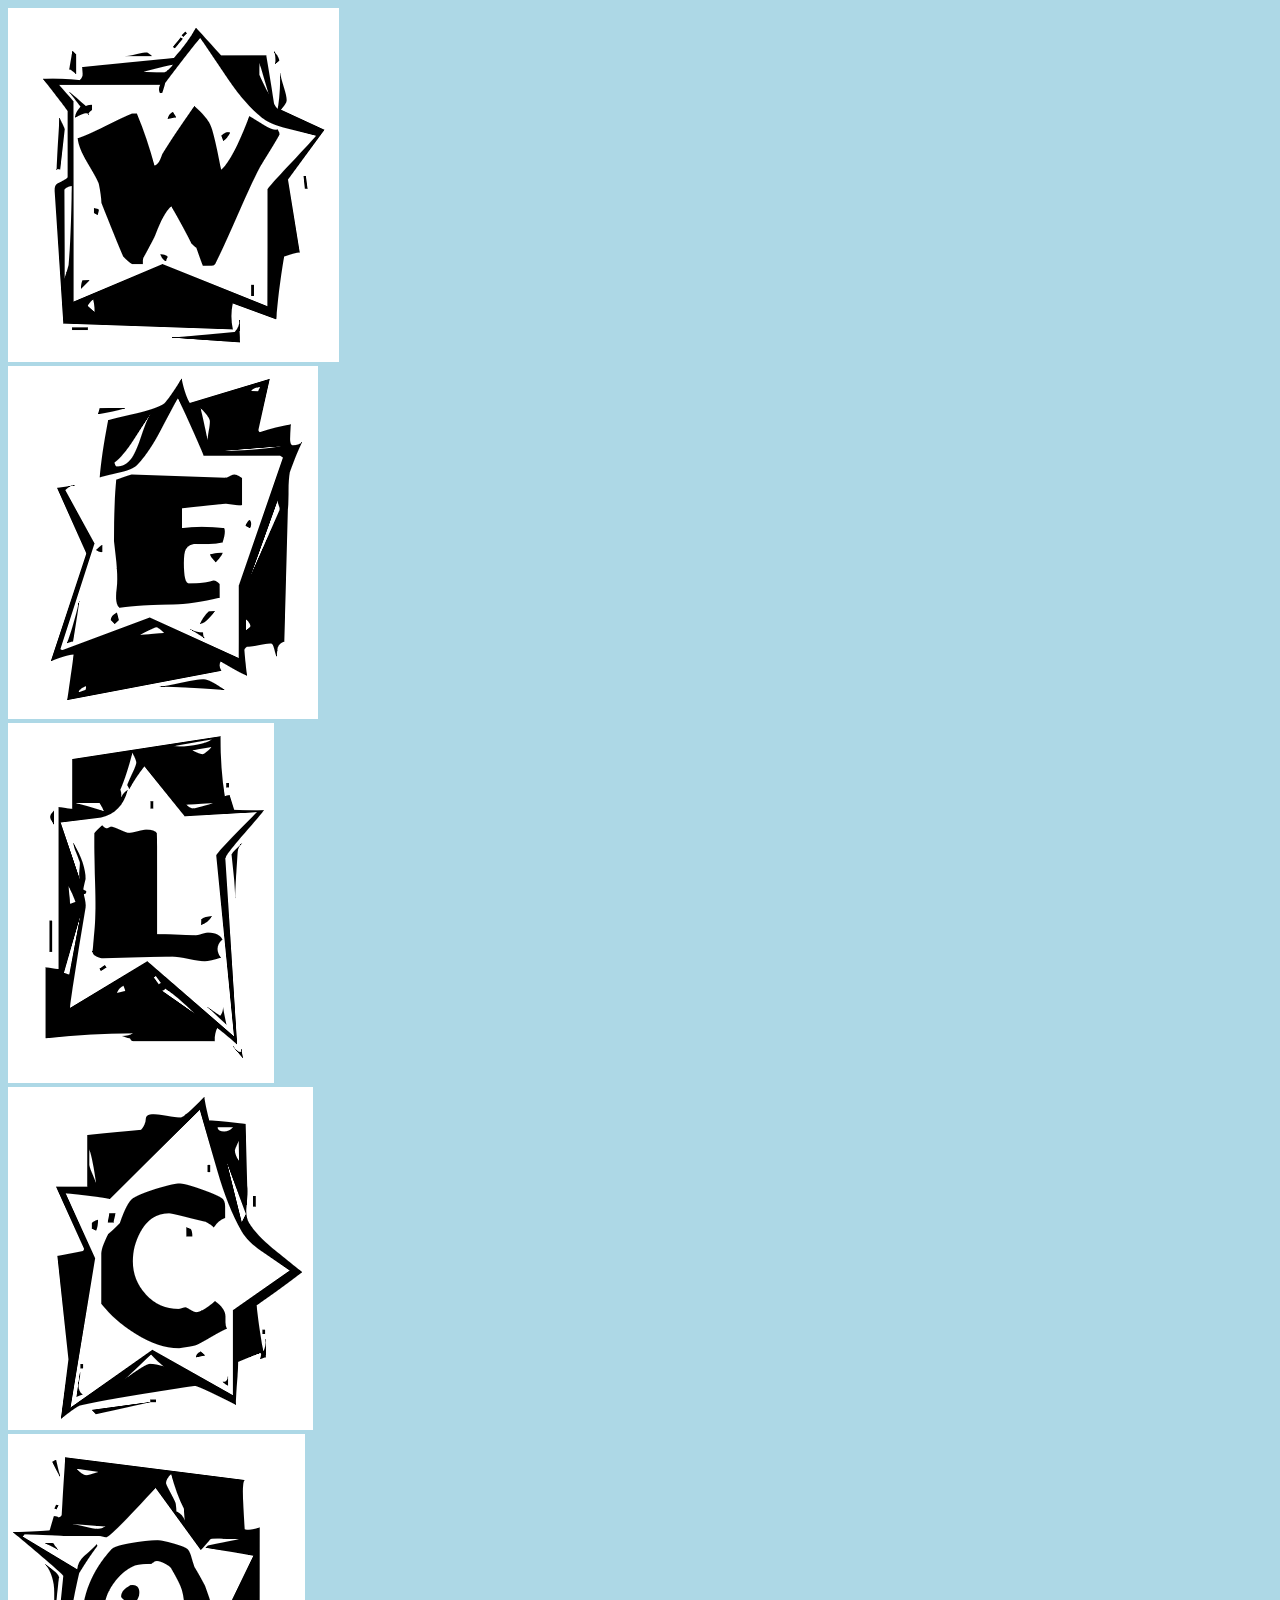
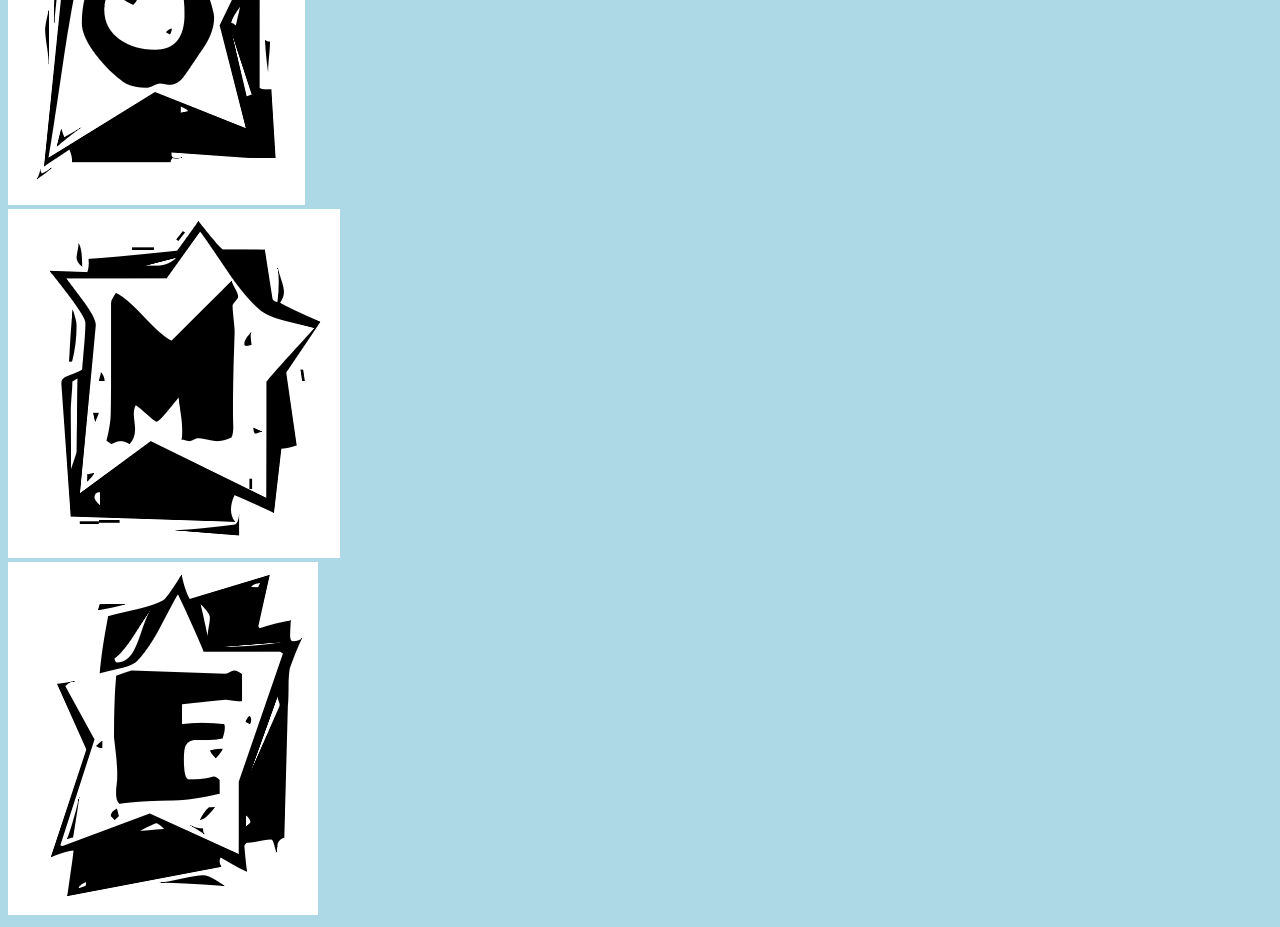
==== index.html @ e0d88487 "creating the website initial commit" ====
<!DOCTYPE html>
<html lang ="en">
    <head>
        <link rel="stylesheet" href="home.css">
        <title>Clara Satter</title>
    </head>
    <body>
        <div>
            <img src = "Wscreenshot.png" alt = "A W">
        
        </div>
        <div>
            <img src="E.png" alt="an E">
        </div>
        <div>
            <img src="L.png" alt="an L">
        </div>
        <div>
            <img src="C.png" alt="a C">
        </div>
        <div>
            <img src="O.png" alt="an O">
        </div>
        <div>
            <img src="M.png" alt="an M">
        </div>
        <div>
            <img src="E.png" alt="an E">
        </div>
        
    </body>
</html>
---- home.css ----
body {
  background-color: #add8e6;
}
#welcome{
    font-family: a_star_is_Born;
    font-size: 100px;
}
/* Credit to Whoever put this font here https://www.dafont.com/a-star-is-born.font"*/
@font-face {
    font-family: a_star_is_Born;
    src: url(ASTAB___.TTF);
}
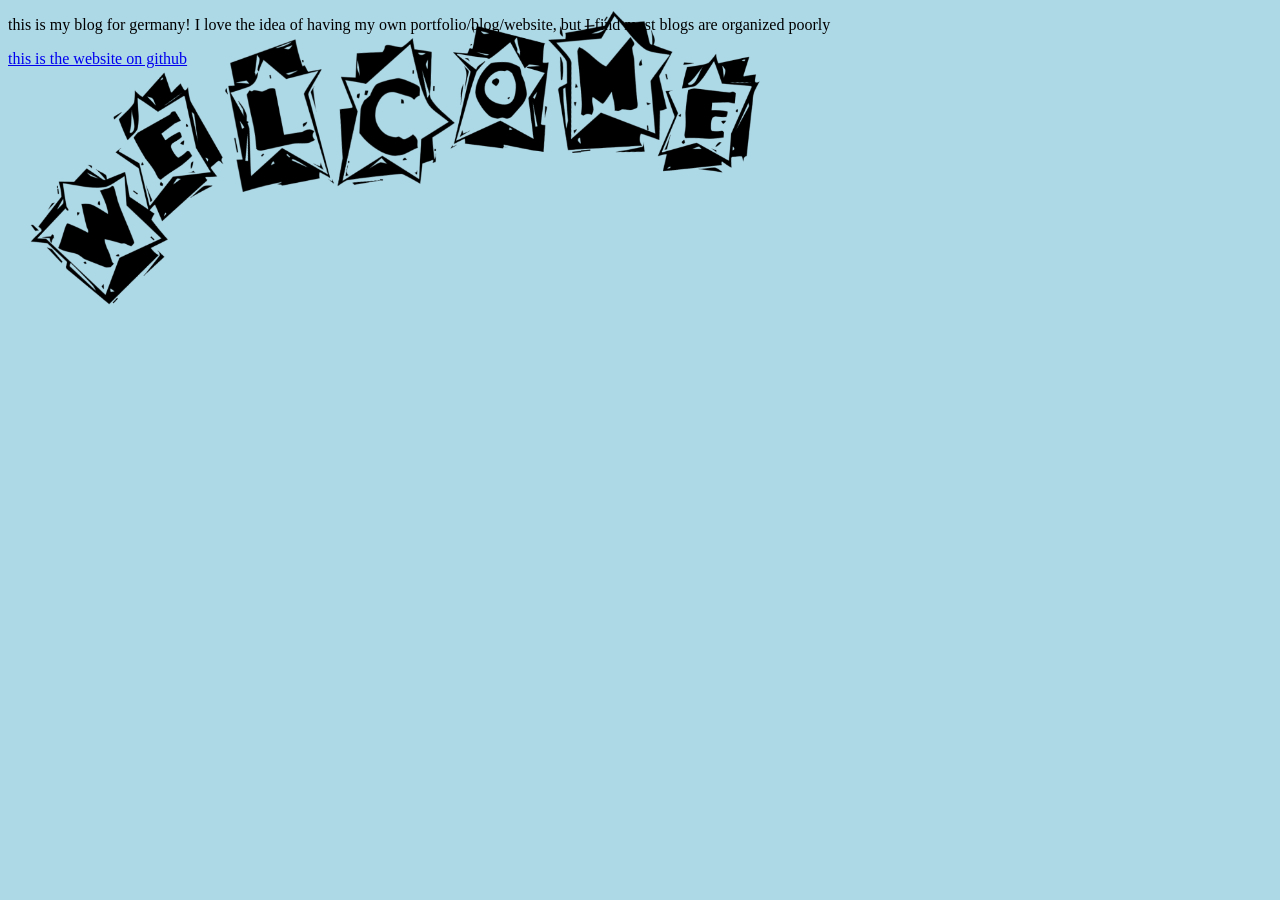
==== commit 3422aafa: "Clearing up how I am doing the website bannner" ====
--- a/index.html
+++ b/index.html
@@ -1,32 +1,15 @@
 <!DOCTYPE html>
 <html lang ="en">
     <head>
-        <link rel="stylesheet" href="home.css">
-        <title>Clara Satter</title>
+        <meta charset="UTF-8">
+        <meta name="viewport" content="width=device-width, initial-scale=1.0">
+        <title>Clara's Blog</title>
+        <link rel = "stylesheet" href ="home.css" type ="text/css">
     </head>
     <body>
-        <div>
-            <img src = "Wscreenshot.png" alt = "A W">
-        
-        </div>
-        <div>
-            <img src="E.png" alt="an E">
-        </div>
-        <div>
-            <img src="L.png" alt="an L">
-        </div>
-        <div>
-            <img src="C.png" alt="a C">
-        </div>
-        <div>
-            <img src="O.png" alt="an O">
-        </div>
-        <div>
-            <img src="M.png" alt="an M">
-        </div>
-        <div>
-            <img src="E.png" alt="an E">
-        </div>
+        <p> this is my blog for germany! I love the idea of having my own portfolio/blog/website, but I find most blogs are organized poorly</p>
+        <a href ="https://github.com/QwertyShmerty-8/website">this is the website on github</a>
+
         
     </body>
 </html>
--- a/home.css
+++ b/home.css
@@ -1,5 +1,7 @@
 body {
-  background-color: #add8e6;
+    background:#add8e6 url("welcome4.png") no-repeat 0% 0%;
+    background-size: 60%;
+
 }
 #welcome{
     font-family: a_star_is_Born;
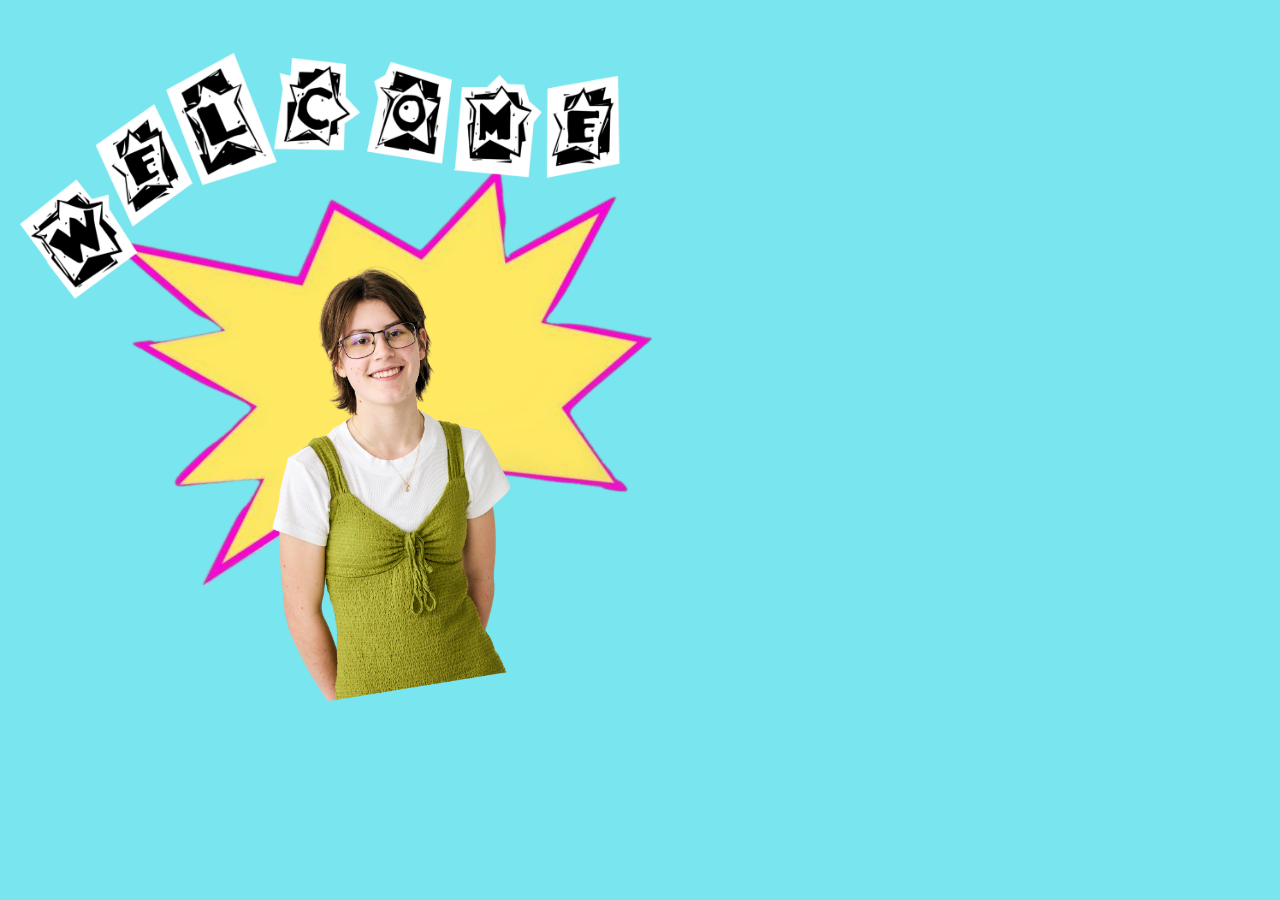
==== commit 62c6e557: "added my portrait and updated scrapbook style welcome banner. Next step, buttons directing to other " ====
--- a/index.html
+++ b/index.html
@@ -4,13 +4,10 @@
         <meta charset="UTF-8">
         <meta name="viewport" content="width=device-width, initial-scale=1.0">
         <title>Clara's Blog</title>
-        <link rel = "stylesheet" href ="home.css" type ="text/css">
+        <link rel = "stylesheet" href ="home.css">
     </head>
     <body>
-        <p> this is my blog for germany! I love the idea of having my own portfolio/blog/website, but I find most blogs are organized poorly</p>
-        <a href ="https://github.com/QwertyShmerty-8/website">this is the website on github</a>
-
-        
+       
     </body>
 </html>
 
--- a/home.css
+++ b/home.css
@@ -1,14 +1,10 @@
+
 body {
-    background:#add8e6 url("welcome4.png") no-repeat 0% 0%;
-    background-size: 60%;
+    background:
+    url('welcomebannernontransparent.png') no-repeat 0% -10%,
+    url('myface.png') no-repeat 15% -25%,
+    url('website\ mockup.png') no-repeat 170% 0% 
+    #78e5ef ;
+    background-size: 50%, 45%, 75%;
 
 }
-#welcome{
-    font-family: a_star_is_Born;
-    font-size: 100px;
-}
-/* Credit to Whoever put this font here https://www.dafont.com/a-star-is-born.font"*/
-@font-face {
-    font-family: a_star_is_Born;
-    src: url(ASTAB___.TTF);
-}
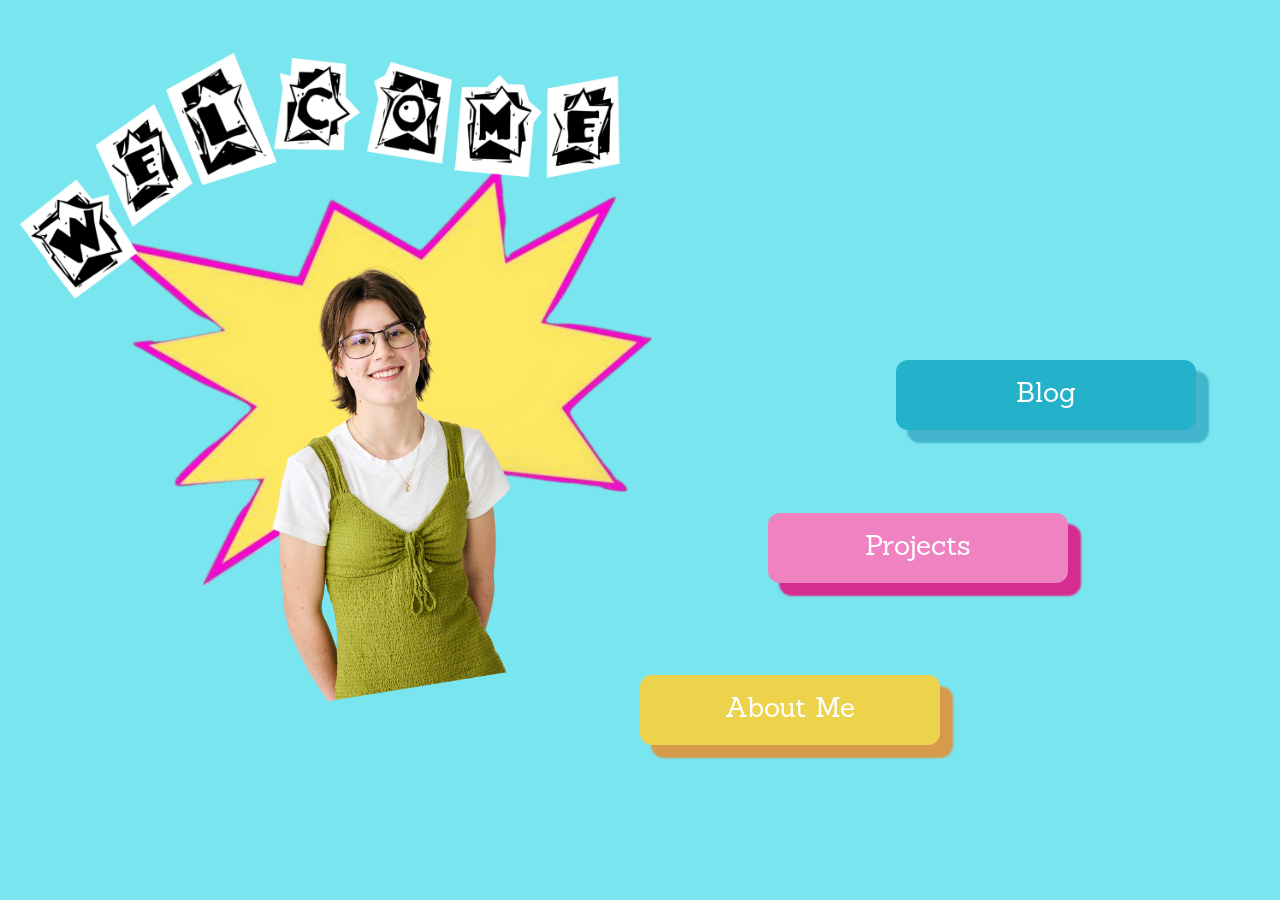
==== commit c44049cb: "just a quick update before i send in my project" ====
--- a/index.html
+++ b/index.html
@@ -6,7 +6,10 @@
         <title>Clara's Blog</title>
         <link rel = "stylesheet" href ="home.css">
     </head>
-    <body>
+    <body> 
+        <button class = "btn Blog" onclick="window.location.href='blog.html'"> Blog</button>
+        <button class ="btn Projects" onclick="window.location.href='blog.html'"> Projects</button>
+        <button class = "btn AboutMe" onclick="window.location.href='blog.html'"> About Me</button>
        
     </body>
 </html>
--- a/home.css
+++ b/home.css
@@ -1,4 +1,7 @@
-
+@font-face {
+    font-family: Sanchez;
+    src: url(sanchez/Sanchezregular.otf);
+}
 body {
     background:
     url('welcomebannernontransparent.png') no-repeat 0% -10%,
@@ -8,3 +11,53 @@
     background-size: 50%, 45%, 75%;
 
 }
+    .btn {
+        font-family: Sanchez;
+        border: none; /* Remove borders */
+        color: white;
+         font-size: 1.75em;   /* Add a text color */
+        padding: 14px 28px; /* Add some padding */
+        cursor: pointer; /* Add a pointer cursor on mouse-over */
+        }
+
+.Blog {
+    position:absolute;
+    
+    top:40%;
+    left:70%;
+    width:300px;
+    height: 70px;
+    border-radius:12px;
+    box-shadow:  12px 12px 2px 1px rgba(32, 150, 183,0.6);
+    background-color: #24b2cb;} /* Dark Blue */
+.Blog:hover {background-color: #027184;}
+
+.Projects {position:absolute;
+    
+    top:57%;
+    left:60%;
+    width:300px;
+    height: 70px;
+    border-radius:12px;
+    box-shadow:  12px 12px 2px 1px #d62c8f;
+    background-color: #ef83c2;} /* Blue */
+.Projects:hover {background: #c6187d;}
+ 
+
+.AboutMe{
+    position:absolute;
+    
+    top:75%;
+    left:50%;
+    width:300px;
+    height: 70px;
+    border-radius:12px;
+    box-shadow:  12px 12px 2px 1px #d79a4d;
+    background-color: #edd34c;} /* Orange */
+.AboutMe:hover {background: #a39431;}
+
+
+.default {background-color: #e7e7e7; color: black;} /* Gray */
+.default:hover {background: #ddd;}
+
+
